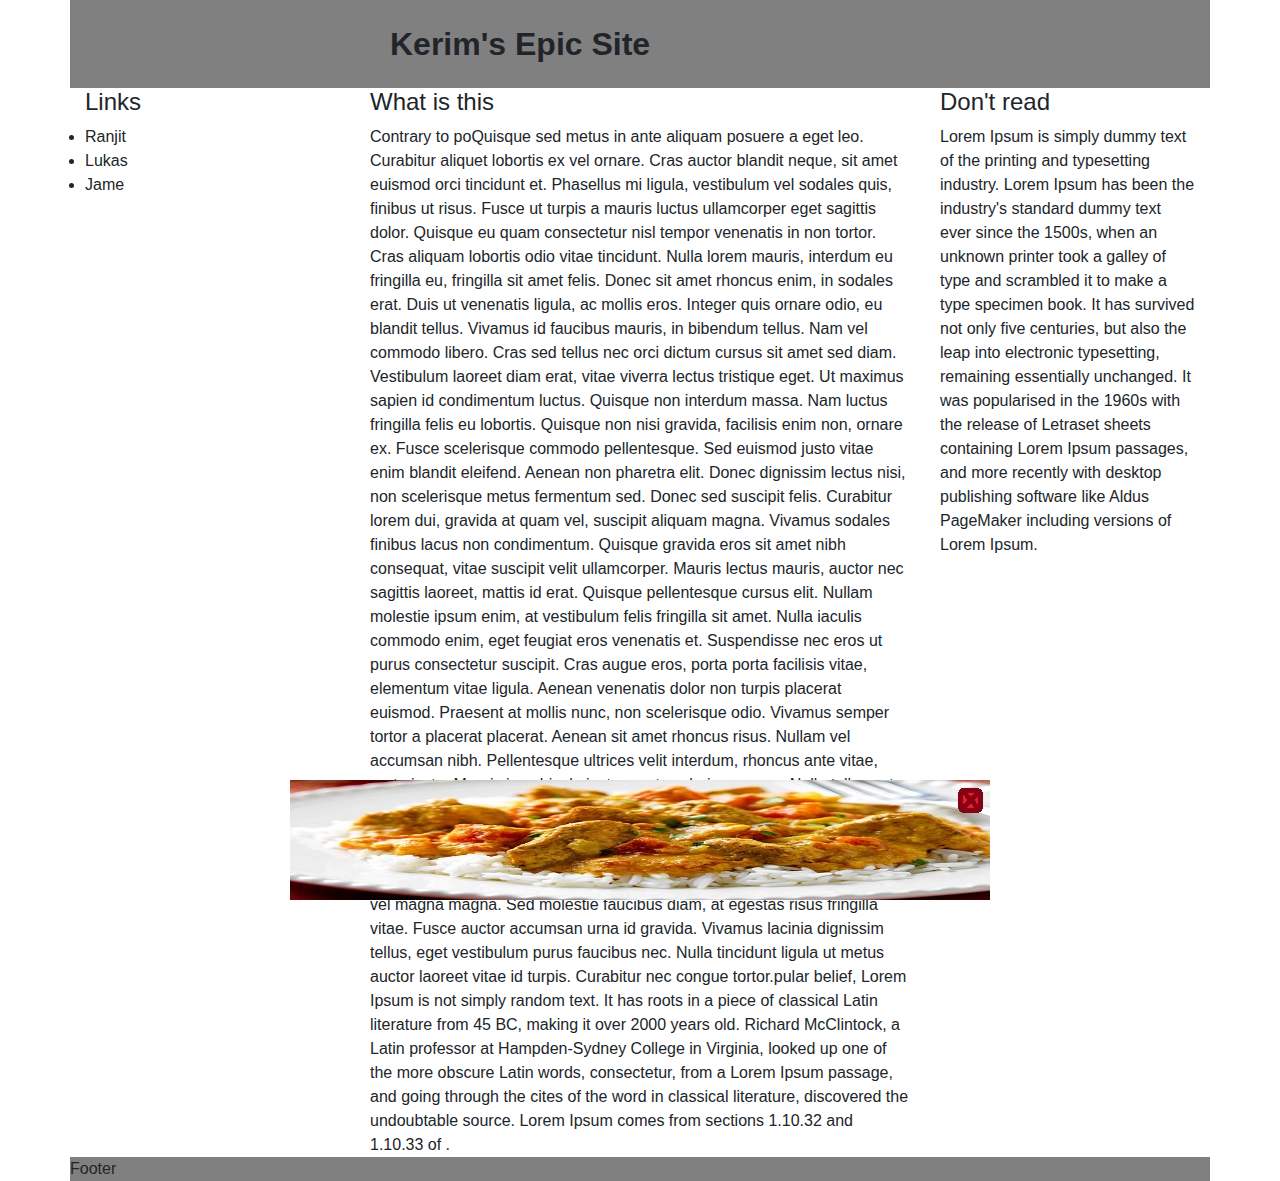
==== bootstrapfirsttime/index.html @ 919d541d "Finished off the fancy bootstrap site" ====
<!DOCTYPE html>
<html lang="en">
    <head>
        <meta charset="UTF-8">
        <title>Title goes here</title>

        <link rel="stylesheet" href="https://stackpath.bootstrapcdn.com/bootstrap/4.4.1/css/bootstrap.min.css" integrity="sha384-Vkoo8x4CGsO3+Hhxv8T/Q5PaXtkKtu6ug5TOeNV6gBiFeWPGFN9MuhOf23Q9Ifjh" crossorigin="anonymous">
        <script src="https://stackpath.bootstrapcdn.com/bootstrap/4.4.1/js/bootstrap.min.js" integrity="sha384-wfSDF2E50Y2D1uUdj0O3uMBJnjuUD4Ih7YwaYd1iqfktj0Uod8GCExl3Og8ifwB6" crossorigin="anonymous"></script>

        <link rel="stylesheet" href="../css/booty.css" />
    </head>
    
    <body>
        <div class="container">
            <header class="row">Kerim's Epic Site</header>
            <div id="foot" class="row">
                <div class="col-sm-12 col-md-3">
                    <h1> Links </h1>
                    <li> Ranjit </li>
                    <li> Lukas </li>
                    <li> Jame </li>
                </div>
                <div class="col-sm-12 col-md-6">
                    <h1>What is this</h1>
                    Contrary to poQuisque sed metus in ante aliquam posuere a eget leo. Curabitur aliquet lobortis ex vel ornare. Cras auctor blandit neque, sit amet euismod orci tincidunt et. Phasellus mi ligula, vestibulum vel sodales quis, finibus ut risus. Fusce ut turpis a mauris luctus ullamcorper eget sagittis dolor. Quisque eu quam consectetur nisl tempor venenatis in non tortor. Cras aliquam lobortis odio vitae tincidunt. Nulla lorem mauris, interdum eu fringilla eu, fringilla sit amet felis. Donec sit amet rhoncus enim, in sodales erat. Duis ut venenatis ligula, ac mollis eros. Integer quis ornare odio, eu blandit tellus. Vivamus id faucibus mauris, in bibendum tellus. Nam vel commodo libero. Cras sed tellus nec orci dictum cursus sit amet sed diam. Vestibulum laoreet diam erat, vitae viverra lectus tristique eget. Ut maximus sapien id condimentum luctus.

                    Quisque non interdum massa. Nam luctus fringilla felis eu lobortis. Quisque non nisi gravida, facilisis enim non, ornare ex. Fusce scelerisque commodo pellentesque. Sed euismod justo vitae enim blandit eleifend. Aenean non pharetra elit. Donec dignissim lectus nisi, non scelerisque metus fermentum sed. Donec sed suscipit felis. Curabitur lorem dui, gravida at quam vel, suscipit aliquam magna. Vivamus sodales finibus lacus non condimentum. Quisque gravida eros sit amet nibh consequat, vitae suscipit velit ullamcorper. Mauris lectus mauris, auctor nec sagittis laoreet, mattis id erat. Quisque pellentesque cursus elit. Nullam molestie ipsum enim, at vestibulum felis fringilla sit amet.
                    
                    Nulla iaculis commodo enim, eget feugiat eros venenatis et. Suspendisse nec eros ut purus consectetur suscipit. Cras augue eros, porta porta facilisis vitae, elementum vitae ligula. Aenean venenatis dolor non turpis placerat euismod. Praesent at mollis nunc, non scelerisque odio. Vivamus semper tortor a placerat placerat. Aenean sit amet rhoncus risus. Nullam vel accumsan nibh. Pellentesque ultrices velit interdum, rhoncus ante vitae, porta justo. Mauris in vehicula justo, eget scelerisque eros. Nulla tellus est, pharetra vitae urna sit amet, interdum sagittis mauris. In lobortis porttitor ex a tincidunt. Ut convallis, justo suscipit tristique vehicula, orci augue fermentum diam, at malesuada nulla diam sed augue.
                    
                    Vestibulum ante ipsum primis in faucibus orci luctus et ultrices posuere cubilia Curae; Integer vel magna magna. Sed molestie faucibus diam, at egestas risus fringilla vitae. Fusce auctor accumsan urna id gravida. Vivamus lacinia dignissim tellus, eget vestibulum purus faucibus nec. Nulla tincidunt ligula ut metus auctor laoreet vitae id turpis. Curabitur nec congue tortor.pular belief, Lorem Ipsum is not simply random text. It has roots in a piece of classical Latin literature from 45 BC, making it over 2000 years old. Richard McClintock, a Latin professor at Hampden-Sydney College in Virginia, looked up one of the more obscure Latin words, consectetur, from a Lorem Ipsum passage, and going through the cites of the word in classical literature, discovered the undoubtable source. Lorem Ipsum comes from sections 1.10.32 and 1.10.33 of .
                </div>
                <div class="col-sm-12 col-md-3">
                    <h1>Don't read</h1>
                    Lorem Ipsum is simply dummy text of the printing and typesetting industry. Lorem Ipsum has been the industry's standard dummy text ever since the 1500s, when an unknown printer took a galley of type and scrambled it to make a type specimen book. It has survived not only five centuries, but also the leap into electronic typesetting, remaining essentially unchanged. It was popularised in the 1960s with the release of Letraset sheets containing Lorem Ipsum passages, and more recently with desktop publishing software like Aldus PageMaker including versions of Lorem Ipsum.
                </div>
            </div>
            <footer class="row">Footer</footer>
        </div>
 
        <div id="ranjit"><img src="../img/curry.jpg" height="120" width="700"></div>
        <script src="https://code.jquery.com/jquery-3.4.1.slim.min.js" integrity="sha384-J6qa4849blE2+poT4WnyKhv5vZF5SrPo0iEjwBvKU7imGFAV0wwj1yYfoRSJoZ+n" crossorigin="anonymous"></script>
        <script src="https://cdn.jsdelivr.net/npm/popper.js@1.16.0/dist/umd/popper.min.js" integrity="sha384-Q6E9RHvbIyZFJoft+2mJbHaEWldlvI9IOYy5n3zV9zzTtmI3UksdQRVvoxMfooAo" crossorigin="anonymous"></script>
    </body>
</html>
---- css/booty.css ----
header {background-color: grey; font-weight: 600; font-size: 200%; padding: 20px; padding-left: calc(100vw/4);}
footer {background-color: grey;}
h1 {font-size: 150%;}
#ranjit {position: fixed; background-color: hotpink;  bottom: 0%; width: 700px; left: calc((100vw/2) - 350px); height: 120px;}
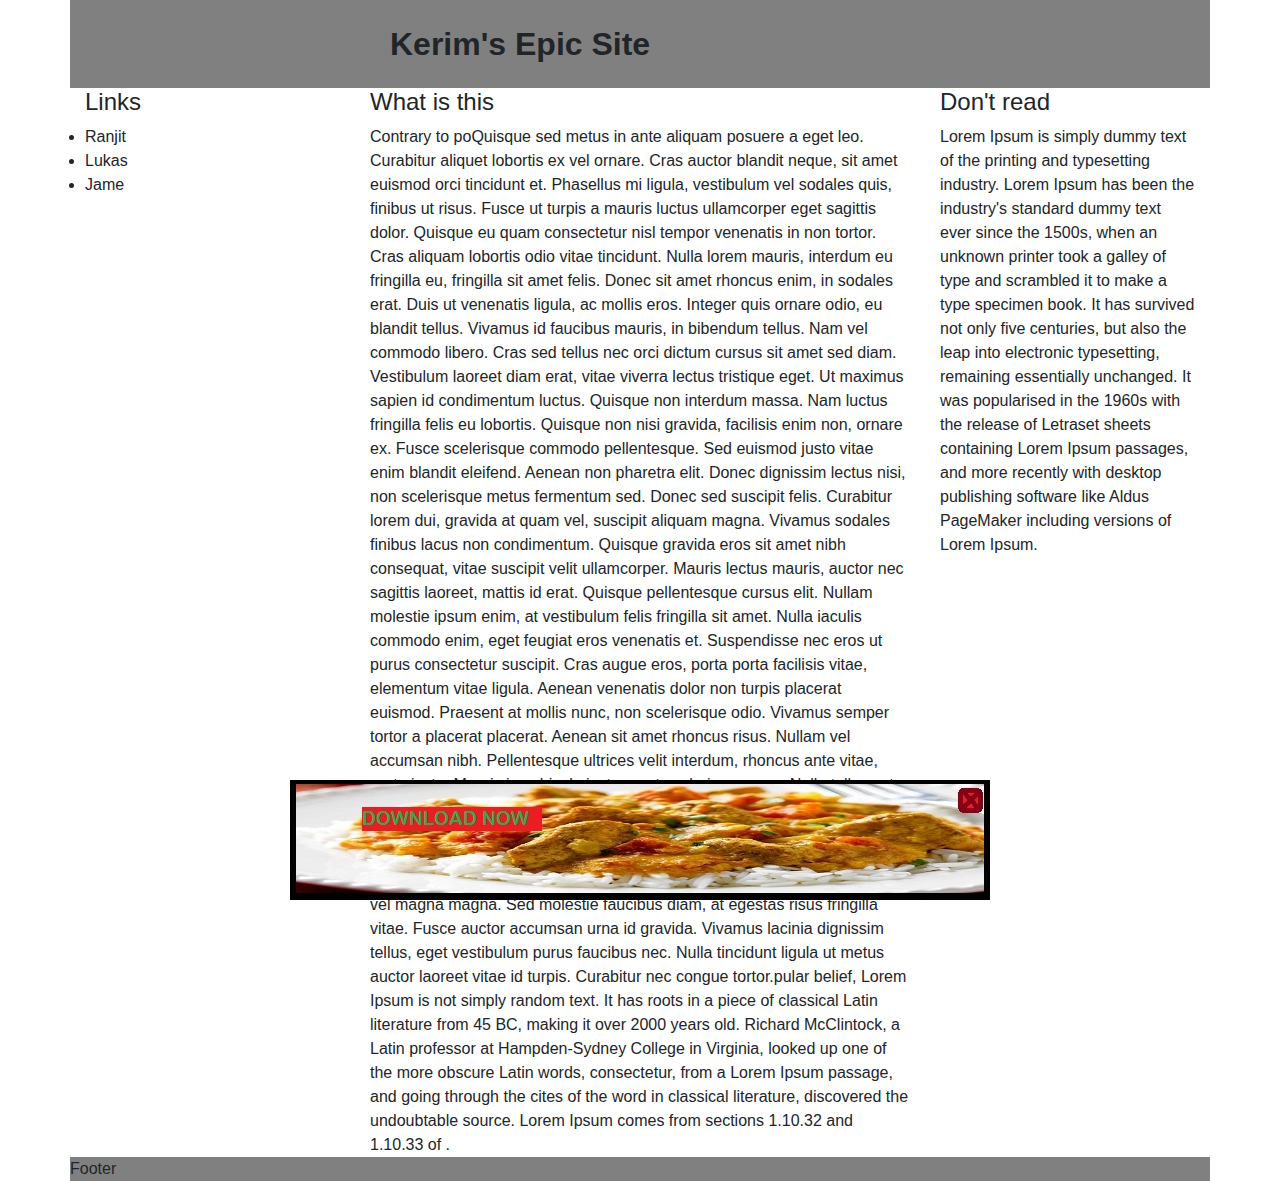
==== commit 01c972a8: "Added assignment html file and css file" ====
--- a/bootstrapfirsttime/index.html
+++ b/bootstrapfirsttime/index.html
@@ -38,7 +38,7 @@
             <footer class="row">Footer</footer>
         </div>
  
-        <div id="ranjit"><img src="../img/curry.jpg" height="120" width="700"></div>
+        <div id="ranjit"><a href="https://minecraft.net"><img src="../img/curry.jpg" height="120" width="700"></a></div>
         <script src="https://code.jquery.com/jquery-3.4.1.slim.min.js" integrity="sha384-J6qa4849blE2+poT4WnyKhv5vZF5SrPo0iEjwBvKU7imGFAV0wwj1yYfoRSJoZ+n" crossorigin="anonymous"></script>
         <script src="https://cdn.jsdelivr.net/npm/popper.js@1.16.0/dist/umd/popper.min.js" integrity="sha384-Q6E9RHvbIyZFJoft+2mJbHaEWldlvI9IOYy5n3zV9zzTtmI3UksdQRVvoxMfooAo" crossorigin="anonymous"></script>
     </body>
